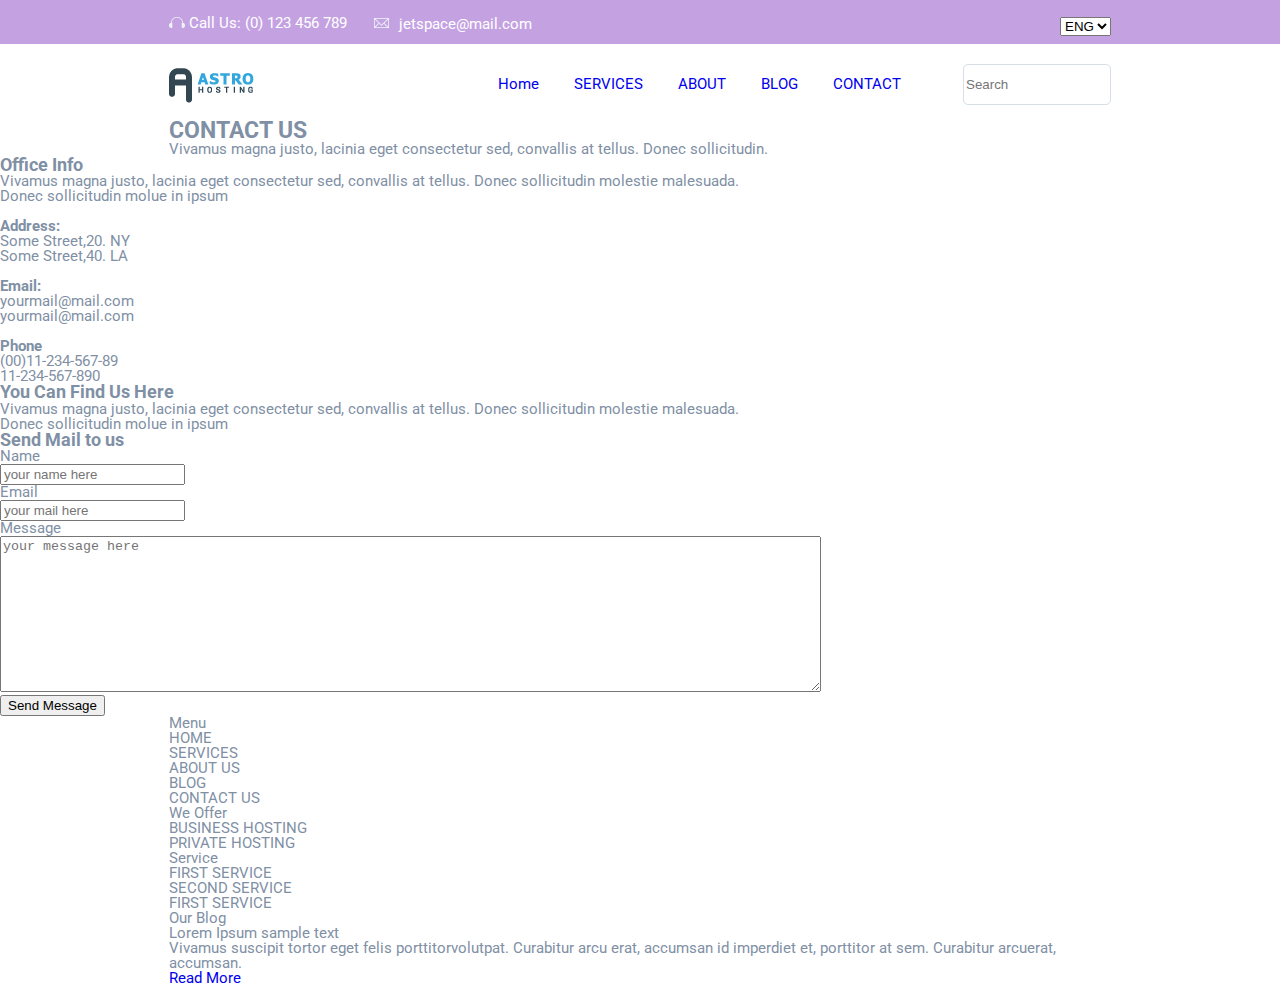
==== astro/html/contact_us.html @ 6ff6ae0c "astro" ====
<!DOCTYPE html>
<html lang="en">
<head>
  <meta charset="UTF-8">
  <title>astro</title>
  <link href="https://fonts.googleapis.com/css?family=Roboto:300,400,500,700,900" rel="stylesheet">
  <link rel="stylesheet" href="../css/reset.css" />
  <link rel="stylesheet" href="../css/contact_us.css" />
</head>
<body>

<header class="header">
  <div class="gnb">
    <div class="inner-box">
      <h1 class="logo">
        <a href="#" class="logo-link">Astro</a>
      </h1>
      <nav class="menu">
        <ul class="menu-list">
          <li class="menu-list-item"><a href="#" class="menu-list-link">Home</a></li>
          <li class="menu-list-item"><a href="#" class="menu-list-link">SERVICES</a></li>
          <li class="menu-list-item"><a href="#" class="menu-list-link">ABOUT</a></li>
          <li class="menu-list-item"><a href="#" class="menu-list-link">BLOG</a></li>
          <li class="menu-list-item"><a href="#" class="menu-list-link">CONTACT</a></li>
        </ul>
      </nav>
      <input type="text" placeholder="Search" class="input-search"/>
    </div>
  </div>

  <div class="util">
    <div class="inner-box">
      <ul class="util-list">
        <li class="call">Call Us: (0) 123 456 789</li>
        <li class="mail">jetspace@mail.com</li>
      </ul>
      <select class="language">
        <option>ENG</option>
        <option>KOR</option>
      </select>
    </div>
  </div>
</header>

<section class="contents section1">
  <div class="inner-box">
    <h2 class="heading-section">CONTACT US</h2>
    <p class="paragraph">Vivamus magna justo, lacinia eget consectetur sed, convallis at tellus. Donec sollicitudin.</p>
  </div>
</section>

<section class="contents section2">
  <h3 class="heading-section">Office Info</h3>
  <p class="paragraph">
    Vivamus magna justo, lacinia eget consectetur sed, convallis at tellus. Donec sollicitudin molestie malesuada.
    <br>
    Donec sollicitudin molue in ipsum
  </p>

  <ul>
    <li>
      <img src="">
      <div><b>Address:</b></div>
      <div>Some Street,20. NY</div>
      <div>Some Street,40. LA</div>
    </li>

    <li>
      <img src="">
      <div><b>Email:</b></div>
      <div>yourmail@mail.com</div>
      <div>yourmail@mail.com</div>
    </li>

    <li>
      <img src="">
      <div><b>Phone</b></div>
      <div>(00)11-234-567-89</div>
      <div>11-234-567-890</div>
    </li>

  </ul>

</section>

<section class="contents section3">
  <h3>You Can Find Us Here</h3>
  <p>
    Vivamus magna justo, lacinia eget consectetur sed, convallis at tellus. Donec sollicitudin molestie malesuada.
    <br>
    Donec sollicitudin molue in ipsum
  </p>
</section>

<section class="contents section3">
  <h3>Send Mail to us</h3>

  <div>

    <div>
      <label for="name">Name</label><br>
      <input type="text" id="name" placeholder="your name here">
    </div>

    <div>
      <label for="mail">Email</label><br>
      <input type="text" id="mail" placeholder="your mail here">
    </div>

  </div>

  <div>
    <label for="message">Message</label><br>
    <textarea placeholder="your message here" id="message" cols="100" rows="10"></textarea>
  </div>

  <input type="submit" value="Send Message">

</section>

<footer class="footer">
  <div class="inner-box">
    <div class="col">
      <div class="list-heading">Menu</div>
      <ul class="list">
        <li class="list-item">HOME</li>
        <li class="list-item">SERVICES</li>
        <li class="list-item">ABOUT US</li>
        <li class="list-item">BLOG</li>
        <li class="list-item">CONTACT US</li>
      </ul>
    </div>

    <div class="col">
      <div class="col-top">
        <div class="list-heading">We Offer</div>
        <ul class="list">
          <li class="list-item">BUSINESS HOSTING</li>
          <li class="list-item">PRIVATE HOSTING</li>
        </ul>
      </div>

      <div class="col-bottom">
        <div class="list-heading">Service</div>
        <ul class="list">
          <li class="list-item">FIRST SERVICE</li>
          <li class="list-item">SECOND SERVICE</li>
          <li class="list-item">FIRST SERVICE</li>
        </ul>
      </div>
    </div>

    <div class="col">
      <div class="list-heading">Our Blog</div>
      <div class="list-heading-sub">Lorem Ipsum sample text</div>
      <p class="footer-paragraph">
        Vivamus suscipit tortor eget felis porttitorvolutpat. Curabitur arcu erat, accumsan id imperdiet et, porttitor at sem. Curabitur arcuerat, accumsan.
      </p>
      <a href="http://www.naver.com" class="footer-link">Read More</a>
    </div>
  </div>
</footer>

</body>
</html>
---- astro/css/contact_us.css ----
.inner-box{
  width: 942px;
  margin: 0 auto;
}

.gnb{
  width:100%;
  height: 75px;
  background: #fff;
  margin-top: 44px;
}

.logo{
  float: left;
  margin: 24px 244px 0 0;
}

.logo-link{
  display:block;
  width: 85px;
  height: 35px;
  background: url(../images/logo_image.png) no-repeat;
  text-indent:-99999px;
}

.menu-list{
  float: left;
  margin-top: 33px;
}

.menu-list-item{
  float:left;
  margin-right: 35px;
}

.input-search{
  width: 142px;
  height: 37px;
  border:1px solid #d5dfe5;
  float: right;
  margin-top: 20px;
  border-radius: 5px;
}

.util{
  width:100%;
  height: 44px;
  background: #c4a2e2;
  color: #fff;
  position:absolute;
  top:0;
  left:0;
}

.util-list .call{
  float: left;
  margin: 16px 26px 0 0;
}

.util-list .call:before{
  content: "";
  display: inline-block;
  width: 16px;
  height: 12px;
  background: url(../images/icon_sprite.png) no-repeat -48px -1px;
  margin-right: 4px;
}

.util-list .mail{
  float: left;
  margin-top: 17px;
}

.util-list .mail:before{
  content: "";
  display: inline-block;
  width: 17px;
  height: 12px;
  background: url(../images/icon_sprite.png) no-repeat -69px -2px;
  margin-right: 9px;
}

.language{
  float:right;
  margin-top: 17px;
}

.language:before{
  content: "";
  display:inline-block;
  width: 18px;
  height: 11px;
  background: url(../images/icon_sprite.png) no-repeat 0px 0px;
}
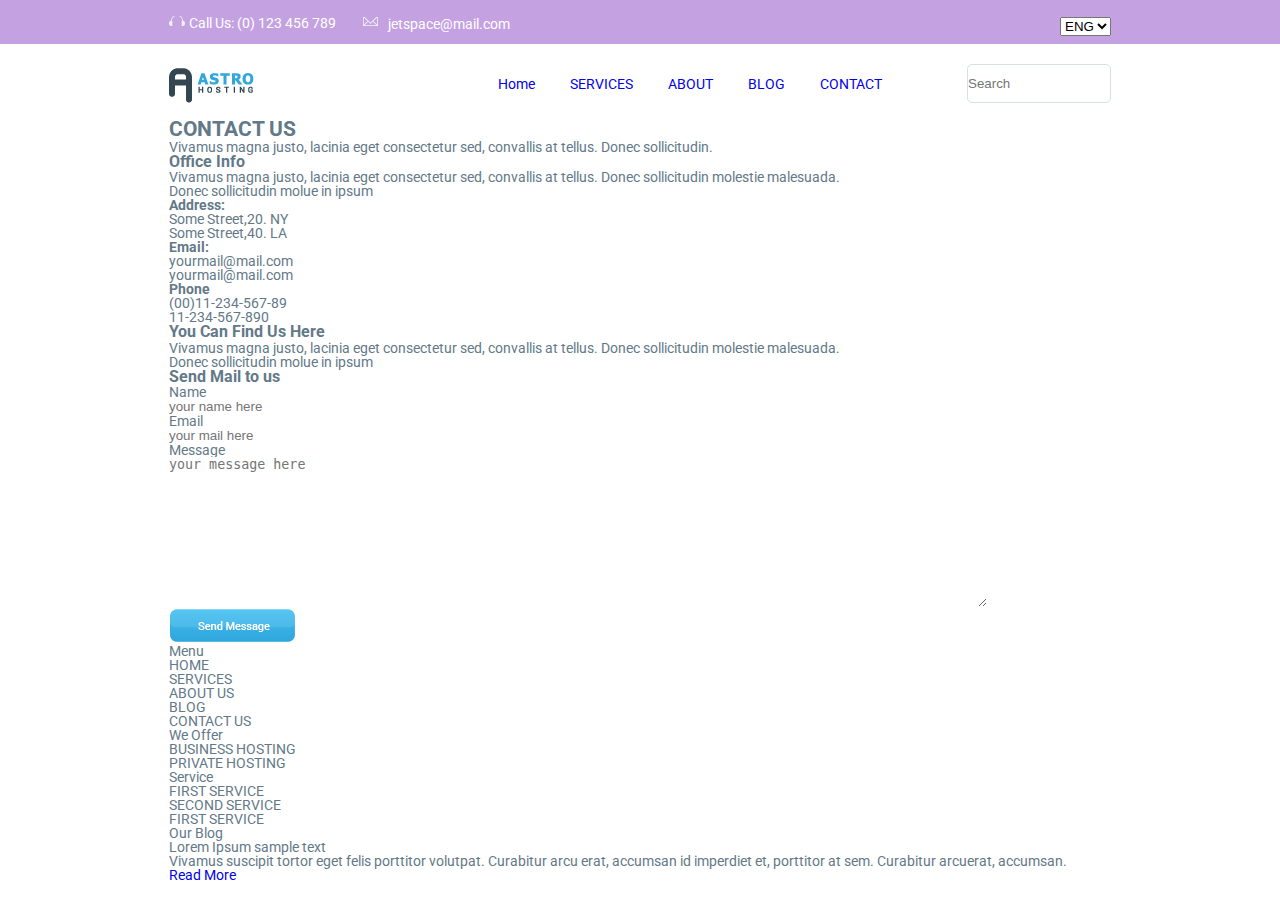
==== commit c09d8463: "astro" ====
--- a/astro/html/contact_us.html
+++ b/astro/html/contact_us.html
@@ -2,7 +2,7 @@
 <html lang="en">
 <head>
   <meta charset="UTF-8">
-  <title>astro</title>
+  <title>contact us</title>
   <link href="https://fonts.googleapis.com/css?family=Roboto:300,400,500,700,900" rel="stylesheet">
   <link rel="stylesheet" href="../css/reset.css" />
   <link rel="stylesheet" href="../css/contact_us.css" />
@@ -44,83 +44,79 @@
 
 <section class="contents section1">
   <div class="inner-box">
-    <h2 class="heading-section">CONTACT US</h2>
+    <h2 class="section1-heading">CONTACT US</h2>
     <p class="paragraph">Vivamus magna justo, lacinia eget consectetur sed, convallis at tellus. Donec sollicitudin.</p>
   </div>
 </section>
 
 <section class="contents section2">
-  <h3 class="heading-section">Office Info</h3>
-  <p class="paragraph">
+ <div class="inner-box">
+  <h3 class="section-heading">Office Info</h3>
+  <p class="h-line mb90">
     Vivamus magna justo, lacinia eget consectetur sed, convallis at tellus. Donec sollicitudin molestie malesuada.
     <br>
     Donec sollicitudin molue in ipsum
   </p>
-
-  <ul>
-    <li>
-      <img src="">
-      <div><b>Address:</b></div>
-      <div>Some Street,20. NY</div>
-      <div>Some Street,40. LA</div>
+  <ul class="service-list">
+    <li class="service-list-item">
+      <div class="item-heading"><b>Address:</b></div>
+      <div class="item-paragraph no1">Some Street,20. NY</div>
+      <div class="item-paragraph">Some Street,40. LA</div>
     </li>
 
-    <li>
-      <img src="">
-      <div><b>Email:</b></div>
-      <div>yourmail@mail.com</div>
-      <div>yourmail@mail.com</div>
+    <li class="service-list-item">
+      <div class="item-heading"><b>Email:</b></div>
+      <div class="item-paragraph no1">yourmail@mail.com</div>
+      <div class="item-paragraph">yourmail@mail.com</div>
     </li>
 
-    <li>
-      <img src="">
-      <div><b>Phone</b></div>
-      <div>(00)11-234-567-89</div>
-      <div>11-234-567-890</div>
+    <li class="service-list-item">
+      <div class="item-heading"><b>Phone</b></div>
+      <div class="item-paragraph no1">(00)11-234-567-89</div>
+      <div class="item-paragraph">11-234-567-890</div>
     </li>
-
   </ul>
 
+  <h3 class="section-heading">You Can Find Us Here</h3>
+  <p class="">
+   Vivamus magna justo, lacinia eget consectetur sed, convallis at tellus. Donec sollicitudin molestie malesuada.
+   <br>
+   Donec sollicitudin molue in ipsum
+  </p>
+
+ </div>
 </section>
 
-<section class="contents section3">
-  <h3>You Can Find Us Here</h3>
-  <p>
-    Vivamus magna justo, lacinia eget consectetur sed, convallis at tellus. Donec sollicitudin molestie malesuada.
-    <br>
-    Donec sollicitudin molue in ipsum
-  </p>
-</section>
+<section class="contents ">
+  <div class="inner-box">
+    <h3 class="section-heading h-line">Send Mail to us</h3>
+    <div class="form-wrap">
 
-<section class="contents section3">
-  <h3>Send Mail to us</h3>
+      <div class="input-wrap">
+        <div class="ask-box1 ">
+          <label for="name" class="name">Name</label><br>
+          <input type="text" id="name" placeholder="your name here" class="common-box">
+        </div>
 
-  <div>
+        <div class="ask-box2 ">
+          <label for="mail" class="mail">Email</label><br>
+          <input type="text" id="mail" placeholder="your mail here" class="common-box">
+        </div>
+      </div>
 
-    <div>
-      <label for="name">Name</label><br>
-      <input type="text" id="name" placeholder="your name here">
+      <div class="ask-box3">
+        <label for="message">Message</label><br>
+        <textarea placeholder="your message here" id="message" cols="100" rows="10" class="message-box"></textarea>
+      </div>
     </div>
 
-    <div>
-      <label for="mail">Email</label><br>
-      <input type="text" id="mail" placeholder="your mail here">
-    </div>
-
+    <input type="image" src="../images/send_message.png" class="mrt31">
   </div>
-
-  <div>
-    <label for="message">Message</label><br>
-    <textarea placeholder="your message here" id="message" cols="100" rows="10"></textarea>
-  </div>
-
-  <input type="submit" value="Send Message">
-
 </section>
 
 <footer class="footer">
   <div class="inner-box">
-    <div class="col">
+    <div class="col mrt31">
       <div class="list-heading">Menu</div>
       <ul class="list">
         <li class="list-item">HOME</li>
@@ -131,7 +127,7 @@
       </ul>
     </div>
 
-    <div class="col">
+    <div class="col mrt31">
       <div class="col-top">
         <div class="list-heading">We Offer</div>
         <ul class="list">
@@ -140,7 +136,7 @@
         </ul>
       </div>
 
-      <div class="col-bottom">
+      <div class="col-bottom mrt31">
         <div class="list-heading">Service</div>
         <ul class="list">
           <li class="list-item">FIRST SERVICE</li>
@@ -150,11 +146,11 @@
       </div>
     </div>
 
-    <div class="col">
+    <div class="col mrt31 read-more">
       <div class="list-heading">Our Blog</div>
       <div class="list-heading-sub">Lorem Ipsum sample text</div>
       <p class="footer-paragraph">
-        Vivamus suscipit tortor eget felis porttitorvolutpat. Curabitur arcu erat, accumsan id imperdiet et, porttitor at sem. Curabitur arcuerat, accumsan.
+        Vivamus suscipit tortor eget felis porttitor volutpat. Curabitur arcu erat, accumsan id imperdiet et, porttitor at sem. Curabitur arcuerat, accumsan.
       </p>
       <a href="http://www.naver.com" class="footer-link">Read More</a>
     </div>
